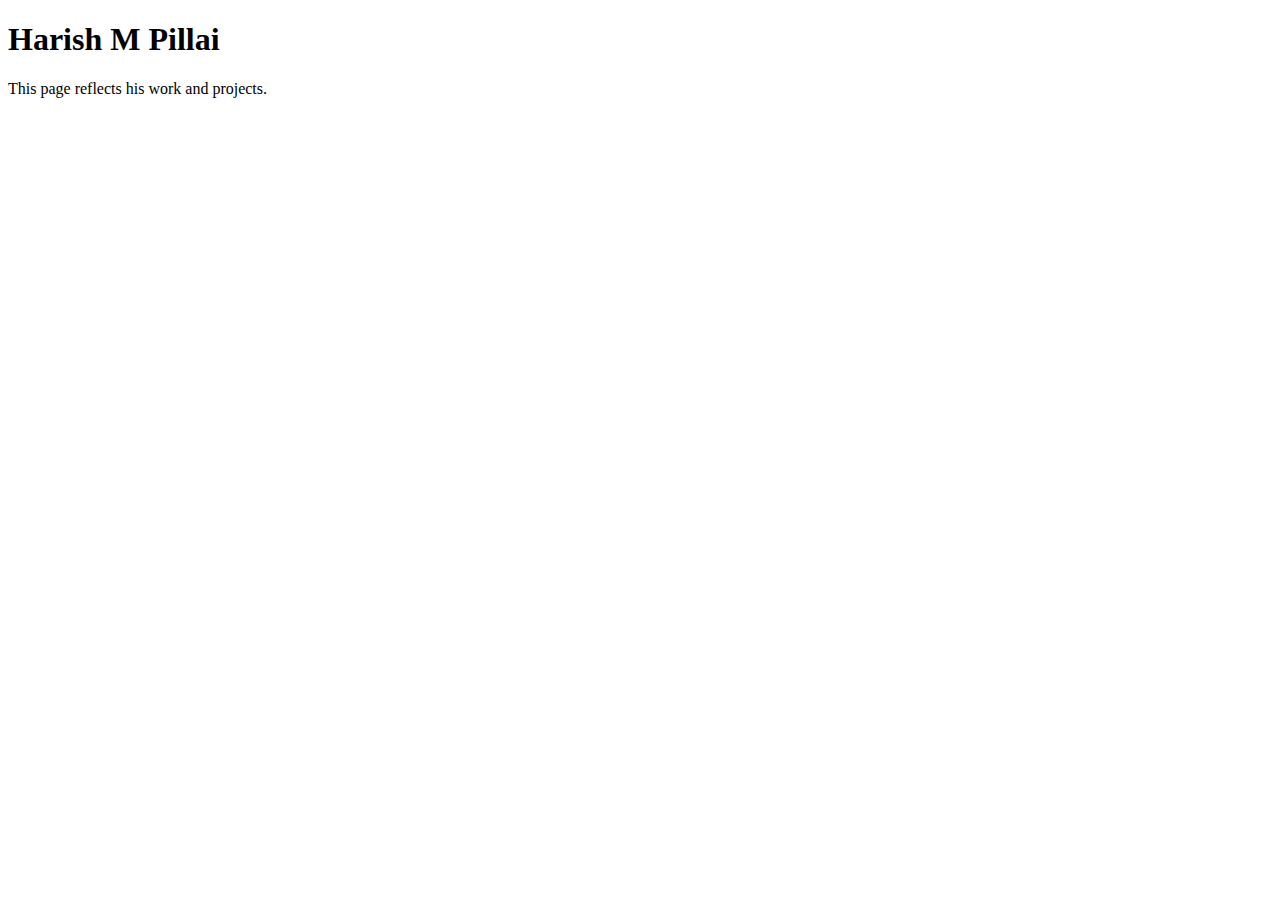
==== index.html @ 6142c248 "Initial commit to add Index page for website" ====
<!DOCTYPE html>
<html lang="en">
<head>
    <meta charset="UTF-8">
    <meta name="viewport" content="width=device-width, initial-scale=1.0">
    <title>Harish M Pillai</title>
</head>
<body>
    <h1>Harish M Pillai</h1>
    <p>This page reflects his work and projects.</p>
</body>
</html>
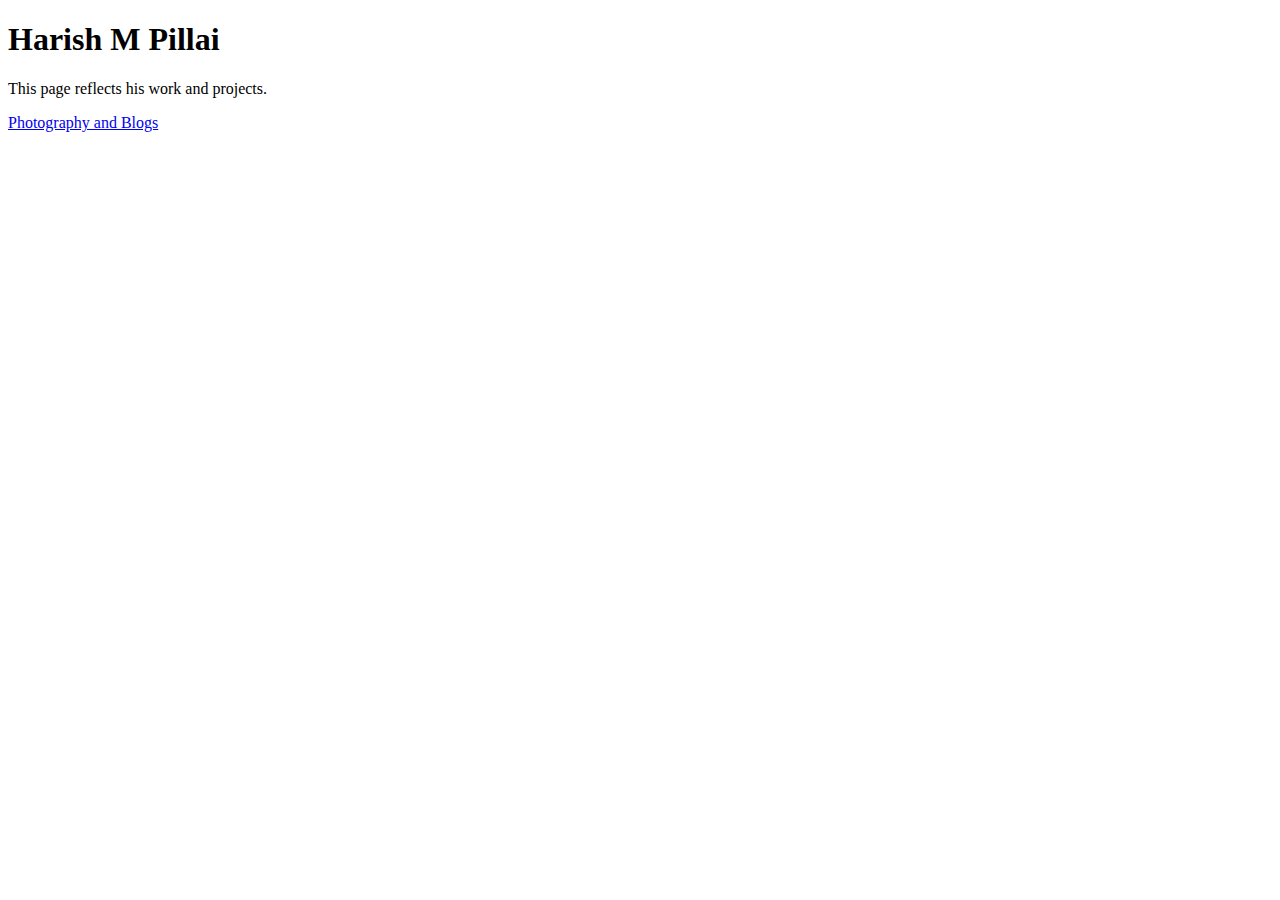
==== commit e92292cd: "Personnel github website for Photography and Blogs" ====
--- a/index.html
+++ b/index.html
@@ -8,5 +8,8 @@
 <body>
     <h1>Harish M Pillai</h1>
     <p>This page reflects his work and projects.</p>
+    <p>
+        <li><a href="./home.html">Photography and Blogs</a></li>
+    </p>
 </body>
 </html>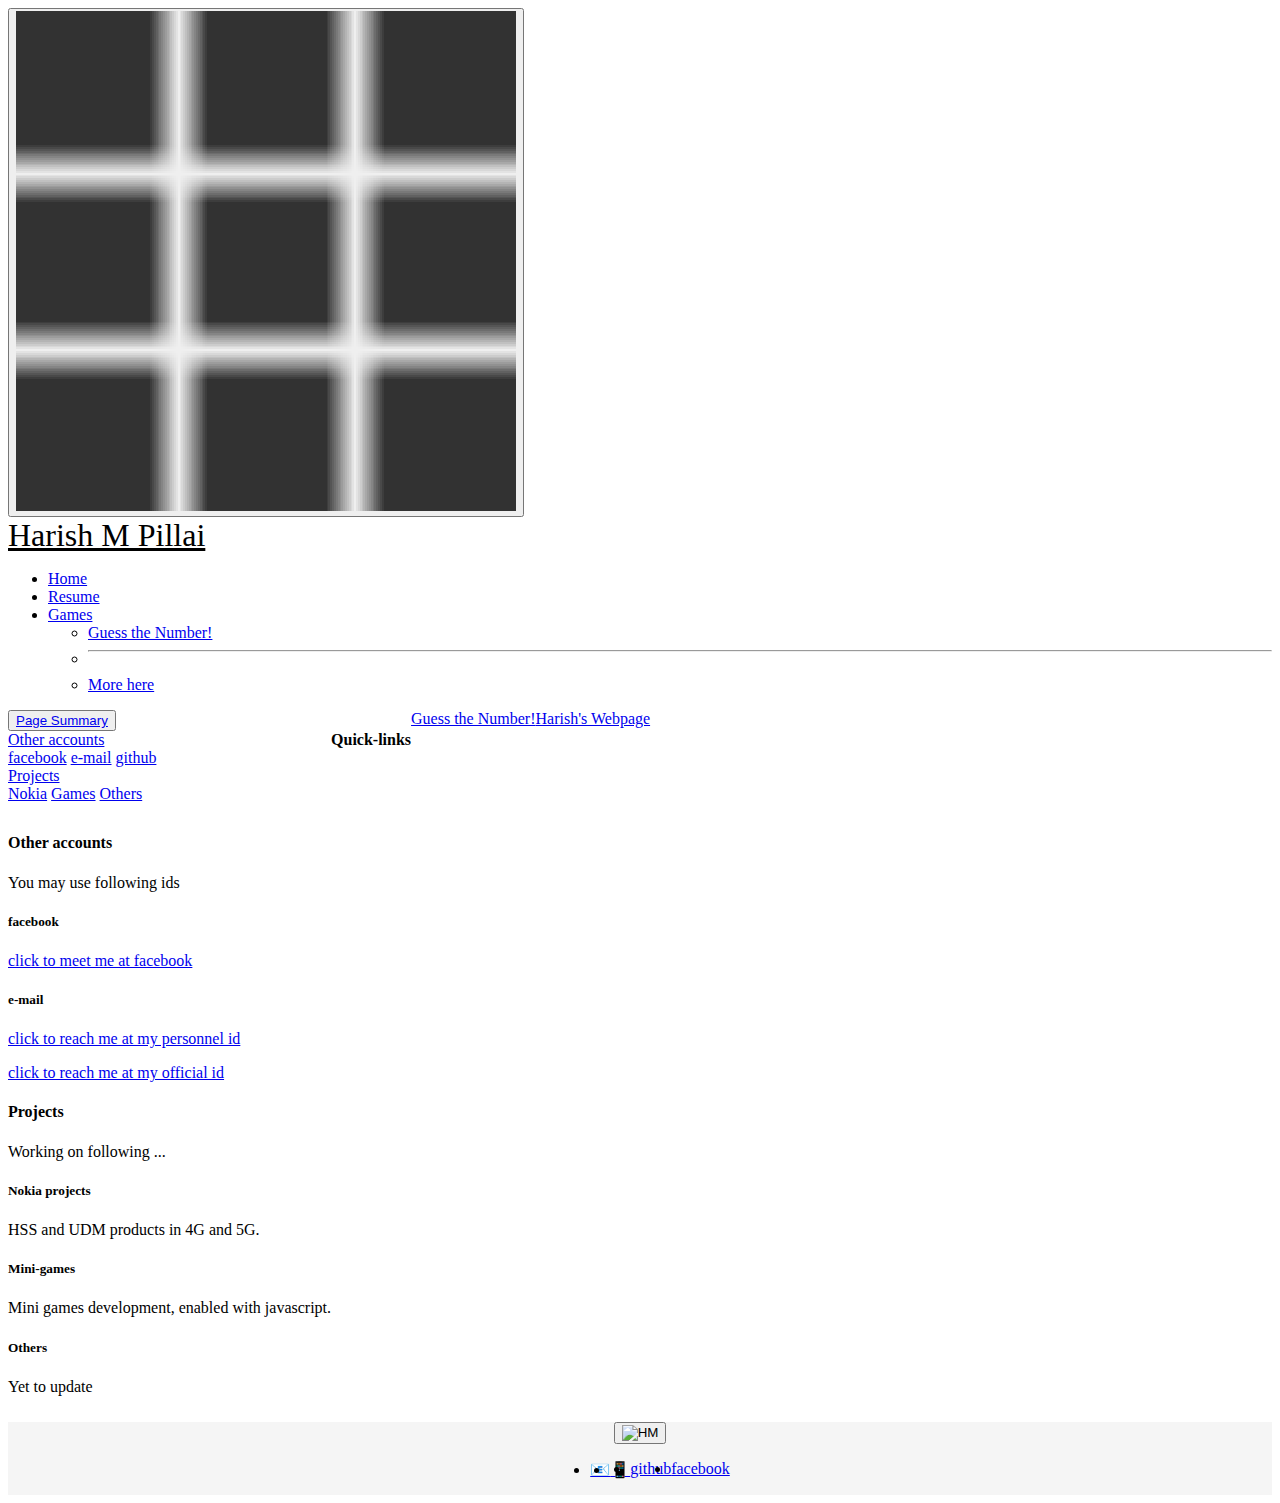
==== commit ba9e0861: "harism website styling changes" ====
--- a/index.html
+++ b/index.html
@@ -2,14 +2,180 @@
 <html lang="en">
 <head>
     <meta charset="UTF-8">
+    <meta name="description" content="Harish M Pillai">
+	<meta name="keywords" content="harism,games,Harish,harishmpillai,harishmurkal,resume,pallakuzhil,html">
     <meta name="viewport" content="width=device-width, initial-scale=1.0">
+    <!-- Favicon -->
+    <link href="img/favicon.ico" rel="shortcut icon"/>
+
     <title>Harish M Pillai</title>
+    
+    <link href="https://cdn.jsdelivr.net/npm/bootstrap@5.0.0-beta1/dist/css/bootstrap.min.css" rel="stylesheet"
+        integrity="sha384-giJF6kkoqNQ00vy+HMDP7azOuL0xtbfIcaT9wjKHr8RbDVddVHyTfAAsrekwKmP1" crossorigin="anonymous">
+    <script src="https://cdn.jsdelivr.net/npm/bootstrap@5.0.0-beta1/dist/js/bootstrap.bundle.min.js"
+        integrity="sha384-ygbV9kiqUc6oa4msXn9868pTtWMgiQaeYH7/t7LECLbyPA2x65Kgf80OJFdroafW"
+        crossorigin="anonymous"></script>
+
+	<!-- Main Stylesheets -->
+	<link rel="stylesheet" href="css/style.css"/>
+
 </head>
+
 <body>
-    <h1>Harish M Pillai</h1>
-    <p>This page reflects his work and projects.</p>
-    <p>
-        <li><a href="./home.html">Photography and Blogs</a></li>
-    </p>
+    <div class="container-fluid row">        
+        <!--
+        <div class="header-class jumbotron">
+            Harish M Pillai
+        </div>
+        -->
+
+        <div class="navigation-class sticky-top">
+            <nav class="navbar navbar-expand-xxl navbar-light bg-light">
+                <button class="navbar-toggler" type="button" data-bs-toggle="collapse" data-bs-target="#hm-stuff" aria-controls="hm-stuff" aria-expanded="false" aria-label="Toggle navigation">
+                    <a class="navbar-toggler-icon navbar-brand"><img src="img/menu-icon.png" class="img-fluid" alt="HM" srcset="" width="500px" height="500px"></a>
+                </button>
+                <a class="navbar-brand header-class jumbotran" href="#">Harish M Pillai</a>
+
+                <div class="collapse navbar-collapse" id="hm-stuff">              
+                    <ul class="navbar-nav">
+                        <li class="nav-item">
+                            <a class="nav-link" href="#">Home</a>
+                        </li>
+                        <li class="nav-item">
+                            <a class="nav-link" href="#">Resume</a>
+                        </li>
+                        <li class="nav-item dropdown">
+                            <a class="nav-link dropdown-toggle" href="#" id="game-list-id" role="button" data-bs-toggle="dropdown" aria-expanded="false">
+                                Games
+                            </a>
+                            <ul class="dropdown-menu" aria-labelledby="game-list-id">
+                                <li><a class="dropdown-item" href="./games/guess.html" target="_blank">Guess the Number!</a></li>
+                                <!--
+                                <li><a class="dropdown-item" href="#">pallakuzhil</a></li>
+                                -->
+                                <li><hr class="dropdown-divider"></li>
+                                <li><a class="dropdown-item" href="#">More here</a></li>
+                            </ul>
+                        </li>
+                    </ul>
+                </div>
+            </nav>
+        </div>
+
+        <div class="body-class row">
+            <div class="main-class col-md-10 flex-column">
+
+                <div class="row">
+                    <div class="summary-class col-md-3">
+                        <nav id="navbar-page-summary-id" class="navbar navbar-expand-md navbar-light bg-light">
+
+                            <button class="navbar-toggler" type="button" data-bs-toggle="collapse" data-bs-target="#page-summary-collapse-id" aria-controls="page-summary-collapse-id" aria-expanded="false" aria-label="Toggle navigation">
+                                <!--
+                                <span class="navbar-toggler-icon"></span>
+                                <a class="navbar-toggler-icon navbar-brand"><img src="img/favicon.ico" class="img-fluid" alt="HM" srcset="" width="500px" height="500px"></a>
+
+                                -->
+                                <a class="navbar-brand" href="#">Page Summary</a>
+
+                            </button>
+                            <div class="collapse navbar-collapse" id="page-summary-collapse-id">
+<!--
+                                <a class="navbar-brand" href="#">Page Summary</a>
+-->
+
+                                <nav class="nav nav-pills flex-column">
+                                    <a class="nav-link" href="#item-1">Other accounts</a>
+                                    <nav class="nav nav-pills flex-column">
+                                        <a class="nav-link ms-3 my-1" href="#item-1-1">facebook</a>      
+                                        <a class="nav-link ms-3 my-1" href="#item-1-2">e-mail</a>
+                                        <a class="nav-link ms-3 my-1" href="#item-1-3">github</a>
+                                    </nav>
+                                    
+                                    <a class="nav-link" href="#item-2">Projects</a>
+                                    <nav class="nav nav-pills flex-column">
+                                        <a class="nav-link ms-3 my-1" href="#item-2-1">Nokia</a>
+                                        <a class="nav-link ms-3 my-1" href="#item-2-2">Games</a>
+                                        <a class="nav-link ms-3 my-1" href="#item-2-3">Others</a>
+                                        <!--
+                                        <a class="nav-link ms-3 my-1" href="#item-2-4">Others4</a>
+                                        <a class="nav-link ms-3 my-1" href="#item-2-5">Others5</a>
+                                        <a class="nav-link ms-3 my-1" href="#item-2-6">Others6</a>
+                                        <a class="nav-link ms-3 my-1" href="#item-2-7">Others7</a>
+                                        <a class="nav-link ms-3 my-1" href="#item-2-8">Others8</a>
+
+                                        -->
+                                    </nav>
+
+                                </nav>
+
+                            </div>
+                        </nav>
+                    </div>
+                
+                    <div class="page-content-class col-md-9">
+                        <div data-bs-spy="scroll" data-bs-target="#navbar-page-summary-id" data-bs-offset="0" tabindex="0">
+                            <h4 id="item-1">Other accounts</h4>
+                            <p>You may use following ids</p>
+                            <h5 id="item-1-1">facebook</h5>  
+                            <p><a href="https://www.facebook.com/harish.m.pillai">click to meet me at facebook</a></p>
+                            
+                            <h5 id="item-1-2">e-mail</h5>
+                            <p><a href="mailto:harishmurkal@gmail.com">click to reach me at my personnel id</a></p>
+                            <p><a href="mailto:harish.m@nokia.com">click to reach me at my official id</a></p>
+                            <h4 id="item-2">Projects</h4>
+                            <p>Working on following ...</p>
+                            <h5 id="item-2-1">Nokia projects</h5>
+                            <p>HSS and UDM products in 4G and 5G.</p>
+                            <h5 id="item-2-2">Mini-games</h5>
+                            <p>Mini games development, enabled with javascript.</p>                            
+                            <h5 id="item-2-3">Others</h5>
+                            <p>Yet to update</p>
+                        </div>
+                    </div>
+                </div>
+                
+            </div>
+
+            <div class="aside-class col-md-2 flex-column">
+                <h4>Quick-links</h4>
+                <br>
+                <a href="./games/guess.html" target="_blank">Guess the Number!</a>
+                <br>
+                <a href="https://harishmurkal.github.io/harism/" target="_blank">Harish's Webpage</a>
+                <br>
+            </div>    
+        </div>
+
+        <div class="footer-class fixed-bottom">
+            <nav class="navbar footer-class navbar-expand-md navbar-light bg-light">
+                <div class="container-fluid">
+                    <button class="navbar-toggler" type="button" data-bs-toggle="collapse" data-bs-target="#hm-stuff-footer" aria-controls="hm-stuff-footer" aria-expanded="false" aria-label="Toggle navigation">
+                        <a class="navbar-toggler-icon navbar-brand"><img src="img/favicon.ico" class="img-fluid" alt="HM" srcset="" width="500px" height="500px"></a>
+                    </button>
+    
+                    <div class="collapse navbar-collapse" id="hm-stuff-footer">              
+    
+                        <ul class="navbar-nav footer-class">
+                            <li class="nav-item">
+                                <a class="nav-link" href="mailto:harishmurkal@gmail.com" target="_blank">📧</a>
+                            </li>
+                            <li class="nav-item">
+                                <a class="nav-link" href="tel:+91-9XX01XXXXX" target="_blank">📱</a>
+                            </li>
+                            <li class="nav-item">
+                                <a class="nav-link" href="https://github.com/harishmurkal/" target="_blank">github</a>
+                            </li>
+                            <li class="nav-item">
+                                <a class="nav-link" href="https://www.facebook.com/harish.m.pillai" target="_blank">facebook</a>
+                            </li>
+                        </ul>
+
+                    </div>
+
+                </div>
+            </nav>
+        </div>
+
+    </div>
 </body>
 </html>--- a/css/style.css
+++ b/css/style.css
@@ -0,0 +1,61 @@
+* {
+    box-sizing: border-box;
+}
+
+.header-class {
+    display: flex;
+    color: black;
+    text-align: center;
+    font-size: 2em;
+    align-content: space-around;
+}
+
+.header-class:hover {
+    opacity: 0.7;
+    background-color: whitesmoke;
+    font-weight: bolder;
+}
+
+.body-class {
+    display: flex;
+}
+
+.main-class {
+    display: flex;
+}
+
+.summary-class {
+    font-weight: normal;
+}
+
+.page-content-class {
+    padding-top: 10px;
+    padding-bottom: 10px;
+    /*
+    overflow-y: scroll;
+    */
+}
+
+.fixed-top-2 {
+    margin-top: 100px;
+}
+
+.aside-class {
+    display: flex;
+    text-align: center;
+    padding-bottom: 60px;
+}
+
+.footer-class {
+    background-color: whitesmoke;
+    display: flex;
+    object-position: center;
+    text-align: center;
+    justify-content: center;
+}
+
+.footer-class:hover {
+    color: black;
+    background-color: whitesmoke;
+    text-align: center;
+}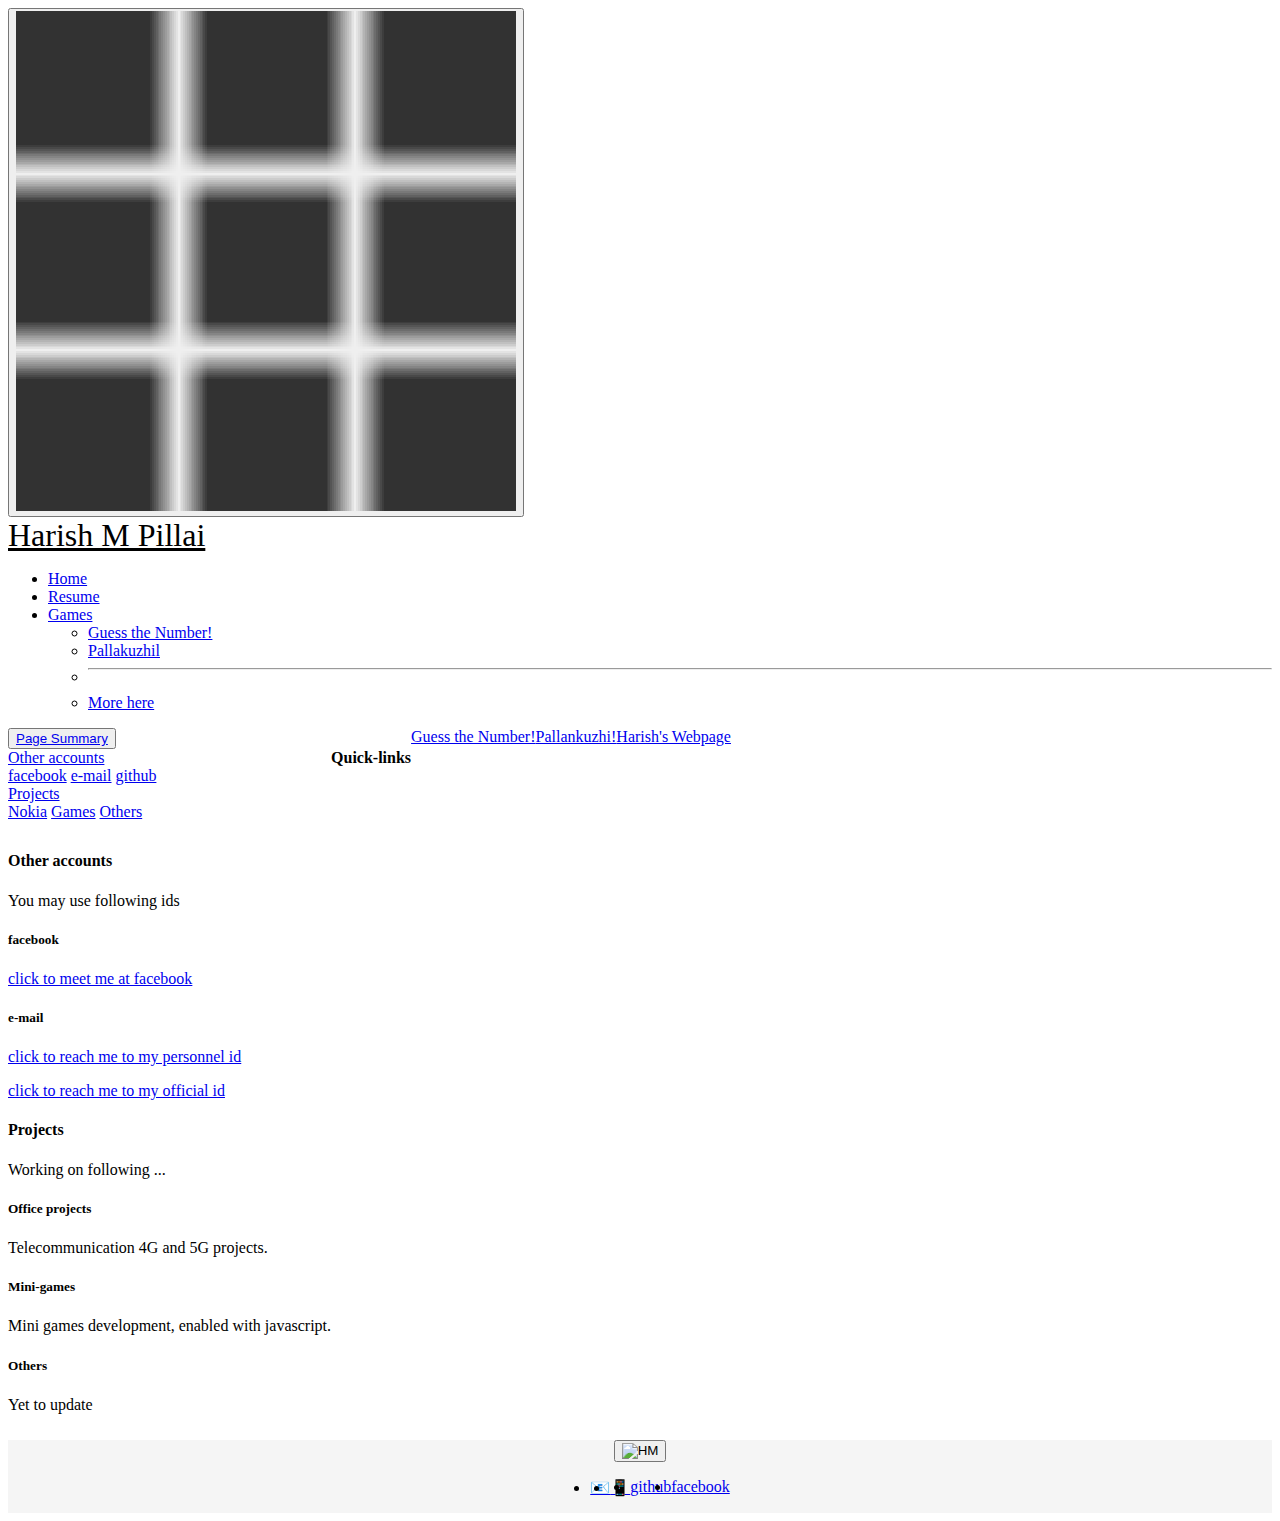
==== commit 6161f971: "Game Pallankuzhil addition" ====
--- a/index.html
+++ b/index.html
@@ -30,7 +30,10 @@
         -->
 
         <div class="navigation-class sticky-top">
+
             <nav class="navbar navbar-expand-xxl navbar-light bg-light">
+                <!-- <canvas id="canvas" height="10" width="100"></canvas> -->
+
                 <button class="navbar-toggler" type="button" data-bs-toggle="collapse" data-bs-target="#hm-stuff" aria-controls="hm-stuff" aria-expanded="false" aria-label="Toggle navigation">
                     <a class="navbar-toggler-icon navbar-brand"><img src="img/menu-icon.png" class="img-fluid" alt="HM" srcset="" width="500px" height="500px"></a>
                 </button>
@@ -50,9 +53,7 @@
                             </a>
                             <ul class="dropdown-menu" aria-labelledby="game-list-id">
                                 <li><a class="dropdown-item" href="./games/guess.html" target="_blank">Guess the Number!</a></li>
-                                <!--
-                                <li><a class="dropdown-item" href="#">pallakuzhil</a></li>
-                                -->
+                                <li><a class="dropdown-item" href="./games/pallakuzhil.html" target="_blank">Pallakuzhil</a></li>
                                 <li><hr class="dropdown-divider"></li>
                                 <li><a class="dropdown-item" href="#">More here</a></li>
                             </ul>
@@ -63,6 +64,8 @@
         </div>
 
         <div class="body-class row">
+        <!-- <canvas id="canvas" height="100" width="100"></canvas> -->
+
             <div class="main-class col-md-10 flex-column">
 
                 <div class="row">
@@ -113,6 +116,7 @@
                     </div>
                 
                     <div class="page-content-class col-md-9">
+
                         <div data-bs-spy="scroll" data-bs-target="#navbar-page-summary-id" data-bs-offset="0" tabindex="0">
                             <h4 id="item-1">Other accounts</h4>
                             <p>You may use following ids</p>
@@ -120,12 +124,12 @@
                             <p><a href="https://www.facebook.com/harish.m.pillai">click to meet me at facebook</a></p>
                             
                             <h5 id="item-1-2">e-mail</h5>
-                            <p><a href="mailto:harishmurkal@gmail.com">click to reach me at my personnel id</a></p>
-                            <p><a href="mailto:harish.m@nokia.com">click to reach me at my official id</a></p>
+                            <p><a href="mailto:harishmurkal@gmail.com">click to reach me to my personnel id</a></p>
+                            <p><a href="mailto:hxxx@office.com">click to reach me to my official id</a></p>
                             <h4 id="item-2">Projects</h4>
                             <p>Working on following ...</p>
-                            <h5 id="item-2-1">Nokia projects</h5>
-                            <p>HSS and UDM products in 4G and 5G.</p>
+                            <h5 id="item-2-1">Office projects</h5>
+                            <p>Telecommunication 4G and 5G projects.</p>
                             <h5 id="item-2-2">Mini-games</h5>
                             <p>Mini games development, enabled with javascript.</p>                            
                             <h5 id="item-2-3">Others</h5>
@@ -140,6 +144,8 @@
                 <h4>Quick-links</h4>
                 <br>
                 <a href="./games/guess.html" target="_blank">Guess the Number!</a>
+                <br>
+                <a href="./games/pallakuzhil.html" target="_blank">Pallankuzhi!</a>
                 <br>
                 <a href="https://harishmurkal.github.io/harism/" target="_blank">Harish's Webpage</a>
                 <br>
@@ -177,5 +183,6 @@
         </div>
 
     </div>
+    <script src="./js/games/canvas.js"></script>
 </body>
 </html>